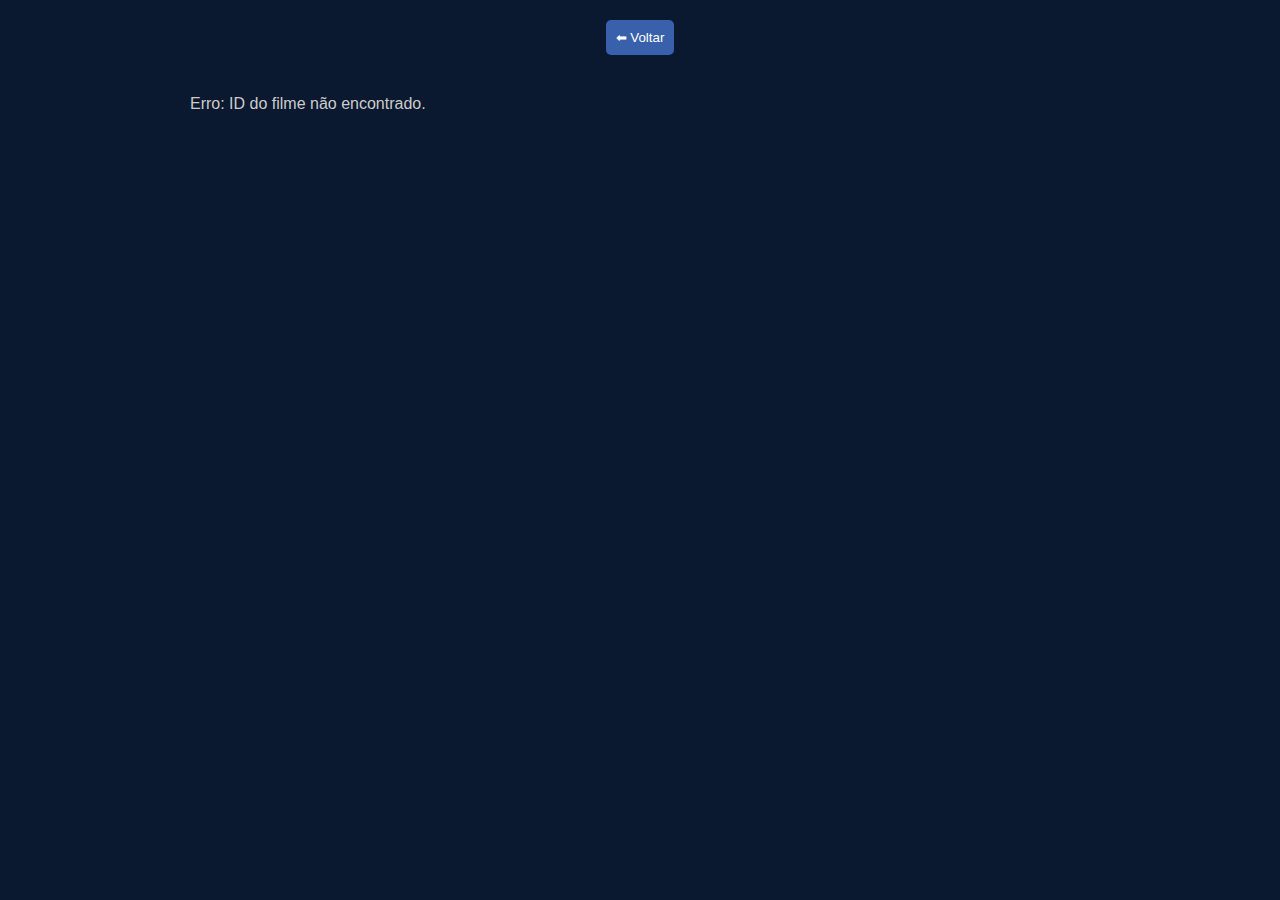
==== detalhes.html @ b2584264 "OK" ====
<!DOCTYPE html>
<html lang="pt-BR">
<head>
    <meta charset="UTF-8">
    <meta name="viewport" content="width=device-width, initial-scale=1.0">
    <link rel="stylesheet" href="detalhes.css">
    <script src="detalhes.js" defer></script> 
    <title>Detalhes</title> 
</head>
<body>
    <div class="container">
        <button onclick="goBack()" class="back-button">⬅ Voltar</button>
        <div id="detalhes" class="detalhes"> 
        </div>
    </div>
</body>
</html>
---- detalhes.css ----
* {
    padding: 0;
    margin: 0;
    box-sizing: border-box;
    font-family: Arial, sans-serif;
}

body {
    background-color: #0A192F;
    color: white;
    padding: 20px;
    text-align: center;
}

.container {
    max-width: 900px;
    margin: auto;
}

.detalhes { /* Alterado o nome da classe para "detalhes" */
    margin-top: 20px;
    text-align: left;
}



.detalhes h2 { /* Alterado de ".movie-details h2" para ".detalhes h2" */
    font-size: 28px;
    margin-bottom: 10px;
}

.detalhes p { /* Alterado de ".movie-details p" para ".detalhes p" */
    font-size: 16px;
    color: #cccccc;
    margin-bottom: 10px;
}

.detalhes a { /* Alterado de ".movie-details a" para ".detalhes a" */
    color: #4DA8DA;
    text-decoration: none;
}

.detalhes a:hover { /* Alterado de ".movie-details a:hover" para ".detalhes a:hover" */
    text-decoration: underline;
}

.back-button {
    background-color: #3960AA;
    color: white;
    padding: 10px;
    border: none;
    cursor: pointer;
    margin-bottom: 20px;
    border-radius: 5px;
}

.back-button:hover {
    background-color: #2A4A80;
}
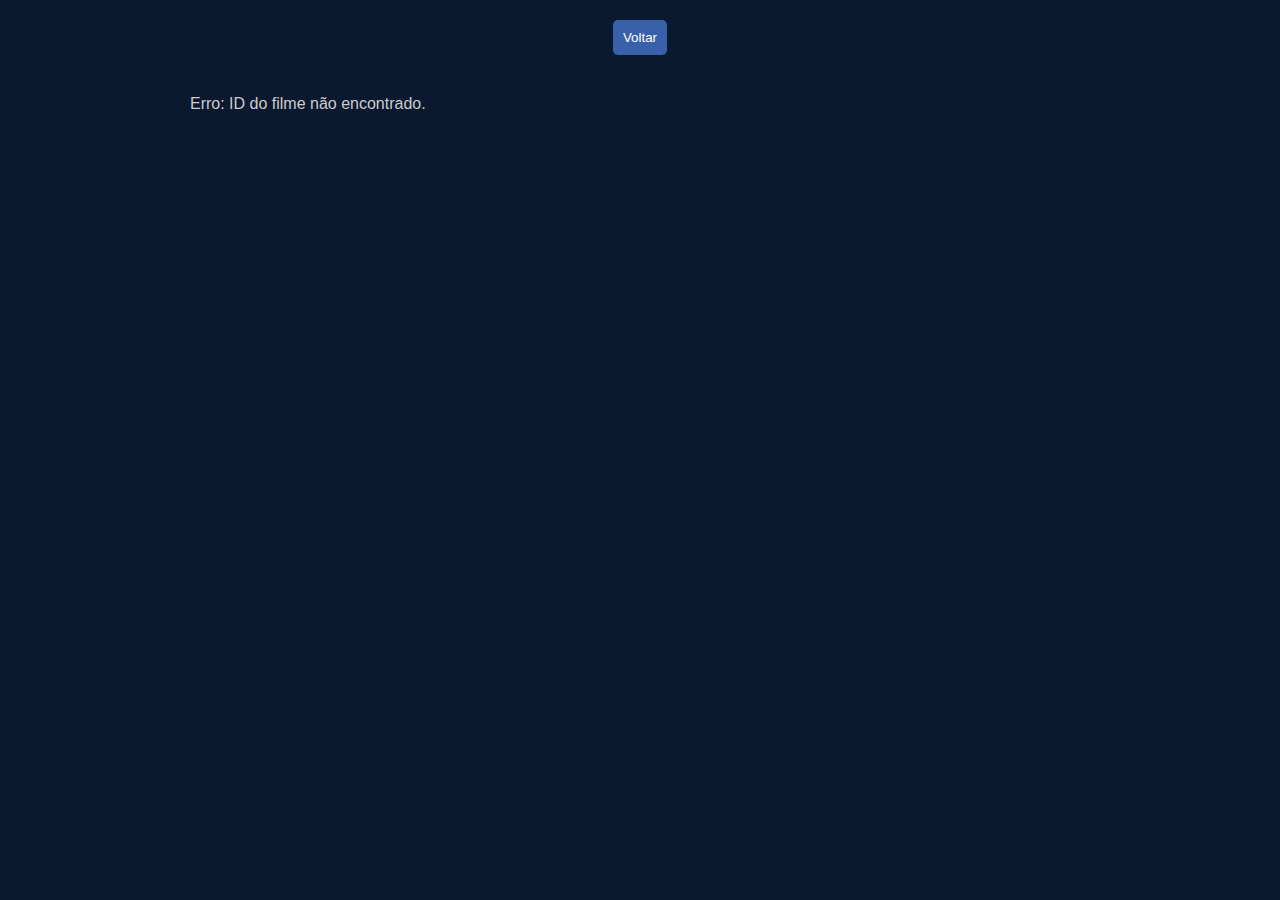
==== commit 102261e8: "OK" ====
--- a/detalhes.html
+++ b/detalhes.html
@@ -9,7 +9,7 @@
 </head>
 <body>
     <div class="container">
-        <button onclick="goBack()" class="back-button">⬅ Voltar</button>
+        <button onclick="voltar()" class="back-button"> Voltar</button>
         <div id="detalhes" class="detalhes"> 
         </div>
     </div>
--- a/detalhes.css
+++ b/detalhes.css
@@ -17,30 +17,30 @@
     margin: auto;
 }
 
-.detalhes { /* Alterado o nome da classe para "detalhes" */
+.detalhes { 
     margin-top: 20px;
     text-align: left;
 }
 
 
 
-.detalhes h2 { /* Alterado de ".movie-details h2" para ".detalhes h2" */
+.detalhes h2 {
     font-size: 28px;
     margin-bottom: 10px;
 }
 
-.detalhes p { /* Alterado de ".movie-details p" para ".detalhes p" */
+.detalhes p {
     font-size: 16px;
     color: #cccccc;
     margin-bottom: 10px;
 }
 
-.detalhes a { /* Alterado de ".movie-details a" para ".detalhes a" */
+.detalhes a {
     color: #4DA8DA;
     text-decoration: none;
 }
 
-.detalhes a:hover { /* Alterado de ".movie-details a:hover" para ".detalhes a:hover" */
+.detalhes a:hover {
     text-decoration: underline;
 }
 
